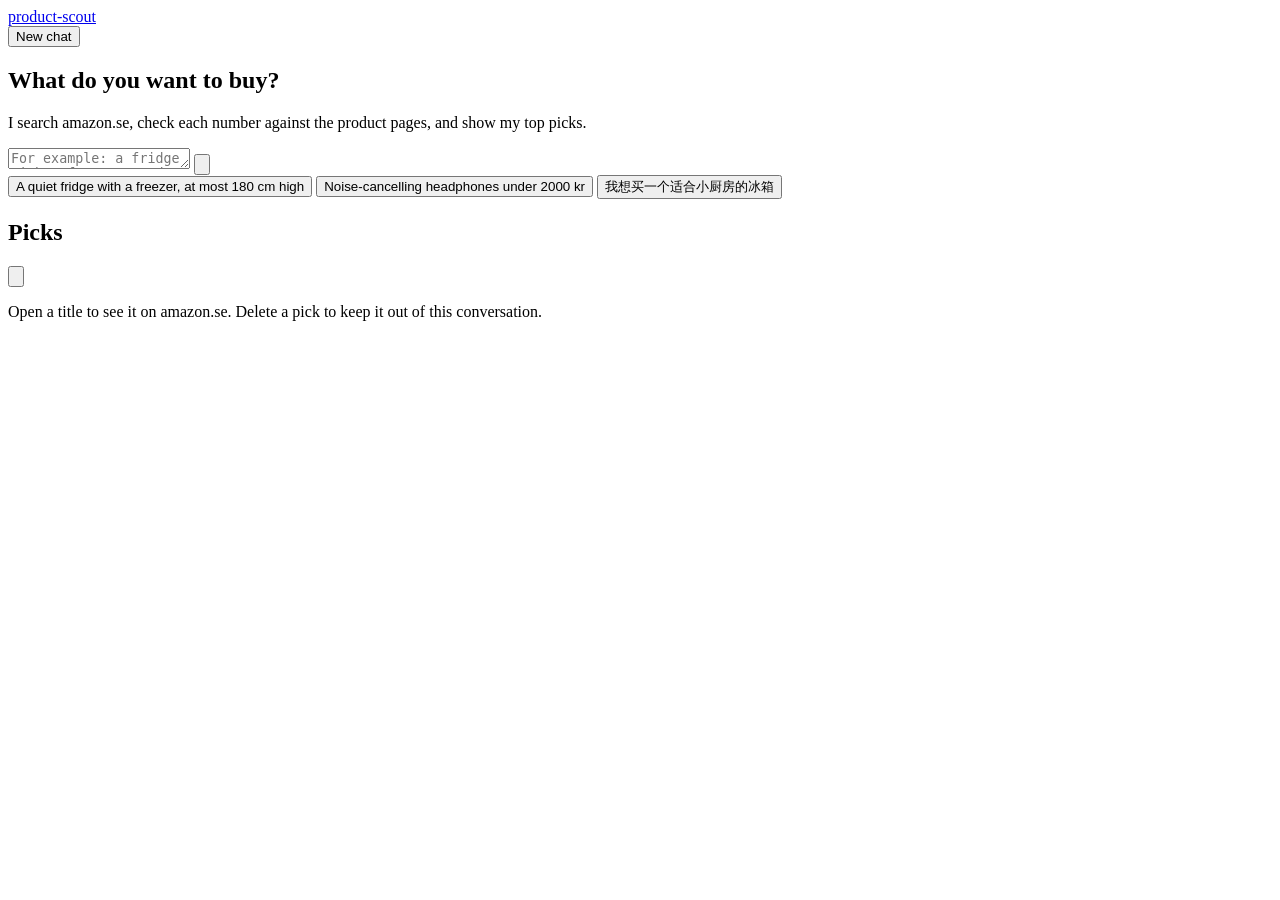
==== src/scout/web/static/index.html @ d7157e5a "Web chat page" ====
<!doctype html>
<html lang="en">
<head>
<meta charset="utf-8">
<meta name="viewport" content="width=device-width, initial-scale=1">
<title>product-scout</title>
<link rel="icon" href="data:image/svg+xml,%3Csvg xmlns='http://www.w3.org/2000/svg' viewBox='0 0 32 32'%3E%3Crect width='32' height='32' rx='8' fill='%232462a8'/%3E%3Ccircle cx='14' cy='14' r='6.5' fill='none' stroke='white' stroke-width='3'/%3E%3Cpath d='M19 19l6 6' stroke='white' stroke-width='3' stroke-linecap='round'/%3E%3C/svg%3E">
<link rel="preconnect" href="https://fonts.googleapis.com">
<link rel="preconnect" href="https://fonts.gstatic.com" crossorigin>
<link rel="stylesheet" href="https://fonts.googleapis.com/css2?family=Source+Sans+3:wght@400;600;700&family=JetBrains+Mono:wght@400;600&display=swap">
<link rel="stylesheet" href="/static/app.css">
</head>
<body class="empty">
<div class="app">
  <header class="top">
    <a class="brand" href="/" id="brand"><span class="mark" aria-hidden="true"></span>product-scout</a>
    <div class="top-actions">
      <button class="ghost" id="new-chat" type="button">New chat</button>
      <button class="ghost picks-toggle" id="picks-toggle" type="button" hidden>Picks <span class="count" id="picks-count">0</span></button>
    </div>
  </header>

  <main class="chat">
    <div class="log" id="log" aria-live="polite"></div>

    <section class="hero" id="hero">
      <h1>What do you want to buy?</h1>
      <p>I search amazon.se, check each number against the product pages, and show my top picks.</p>
    </section>

    <div class="dock">
      <div class="problem" id="problem" hidden>
        <div class="problem-text">
          <strong id="problem-detail">amazon.se needs you</strong>
          <span>Log in or solve the check in the product-scout Chrome window, then click Done. I never type passwords.</span>
          <a id="problem-url" href="#" target="_blank" rel="noopener">The page</a>
        </div>
        <div class="problem-actions">
          <button type="button" class="primary" id="problem-done">Done</button>
          <button type="button" class="ghost" id="problem-skip">Skip</button>
        </div>
      </div>

      <form class="composer" id="composer">
        <textarea id="input" rows="1" placeholder="For example: a fridge with a freezer, under 180 cm, up to 6000 kr" aria-label="Message"></textarea>
        <button type="submit" class="send" id="send" aria-label="Send">
          <svg viewBox="0 0 24 24" aria-hidden="true"><path d="M12 19V5M5 12l7-7 7 7"/></svg>
        </button>
      </form>

      <div class="examples" id="examples">
        <button type="button">A quiet fridge with a freezer, at most 180 cm high</button>
        <button type="button">Noise-cancelling headphones under 2000 kr</button>
        <button type="button">我想买一个适合小厨房的冰箱</button>
      </div>
    </div>
  </main>

  <aside class="panel" id="panel" aria-label="Picks">
    <div class="panel-head">
      <h2>Picks</h2>
      <button class="icon" id="panel-close" type="button" aria-label="Close the picks">
        <svg viewBox="0 0 24 24" aria-hidden="true"><path d="M6 6l12 12M18 6L6 18"/></svg>
      </button>
    </div>
    <p class="panel-hint">Open a title to see it on amazon.se. Delete a pick to keep it out of this conversation.</p>
    <ol class="cards" id="cards"></ol>
    <details class="removed" id="removed" hidden>
      <summary>Removed <span id="removed-count">0</span></summary>
      <ul id="removed-list"></ul>
      <p>To bring one back, ask in the chat.</p>
    </details>
  </aside>
</div>
<script src="/static/app.js"></script>
</body>
</html>
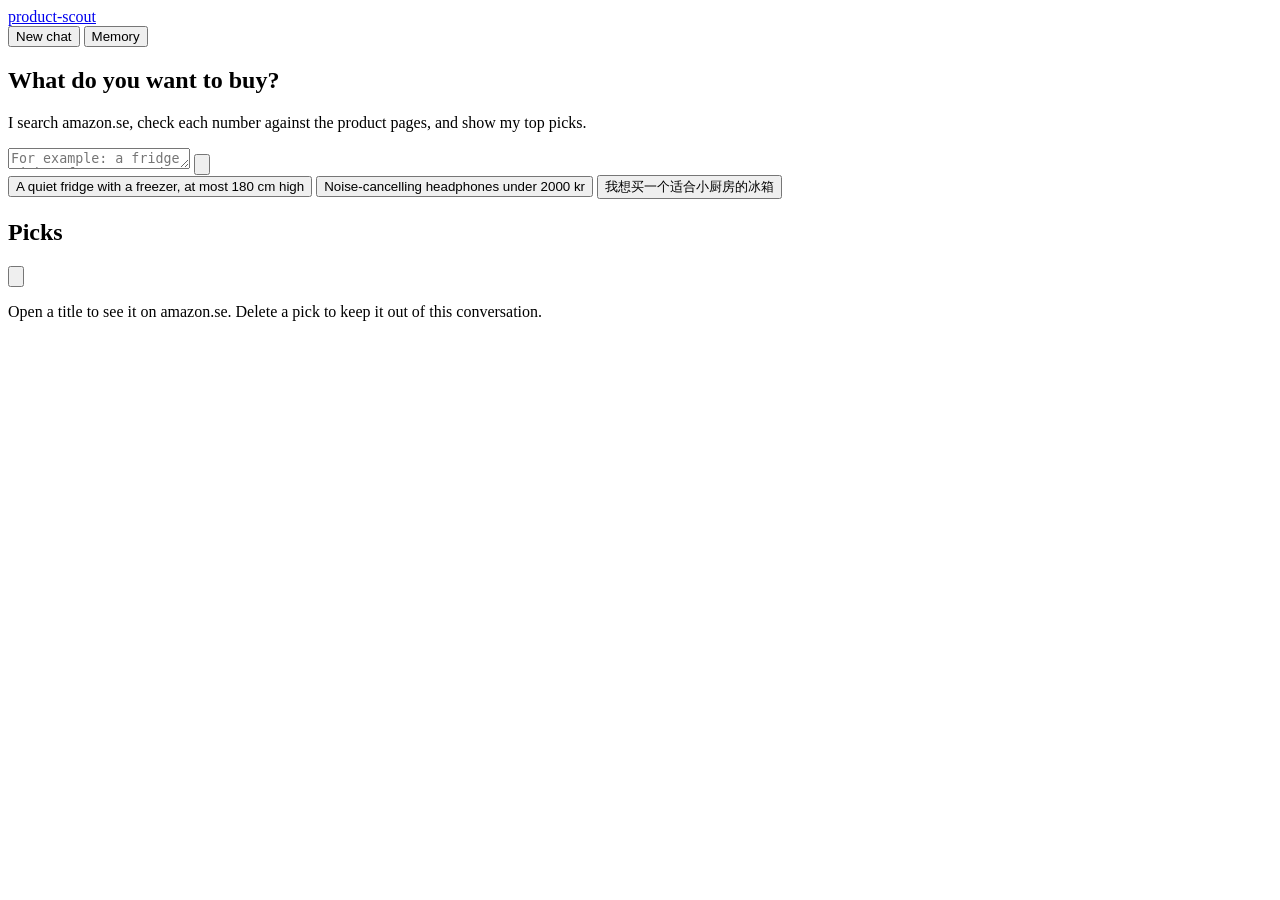
==== commit b73bc52b: "Shopper memory across conversations" ====
--- a/src/scout/web/static/index.html
+++ b/src/scout/web/static/index.html
@@ -16,6 +16,7 @@
     <a class="brand" href="/" id="brand"><span class="mark" aria-hidden="true"></span>product-scout</a>
     <div class="top-actions">
       <button class="ghost" id="new-chat" type="button">New chat</button>
+      <button class="ghost" id="memory-open" type="button">Memory</button>
       <button class="ghost picks-toggle" id="picks-toggle" type="button" hidden>Picks <span class="count" id="picks-count">0</span></button>
     </div>
   </header>
@@ -72,6 +73,16 @@
     </details>
   </aside>
 </div>
+<dialog class="memory" id="memory" aria-labelledby="memory-title">
+  <div class="panel-head">
+    <h2 id="memory-title">What I remember</h2>
+    <button class="icon" id="memory-close" type="button" aria-label="Close the memory">
+      <svg viewBox="0 0 24 24" aria-hidden="true"><path d="M6 6l12 12M18 6L6 18"/></svg>
+    </button>
+  </div>
+  <p class="panel-hint">I keep what you tell me that will still be true in a later chat, and the reasons when you remove a pick. Delete what is wrong.</p>
+  <ul class="memory-list" id="memory-list"></ul>
+</dialog>
 <script src="/static/app.js"></script>
 </body>
 </html>
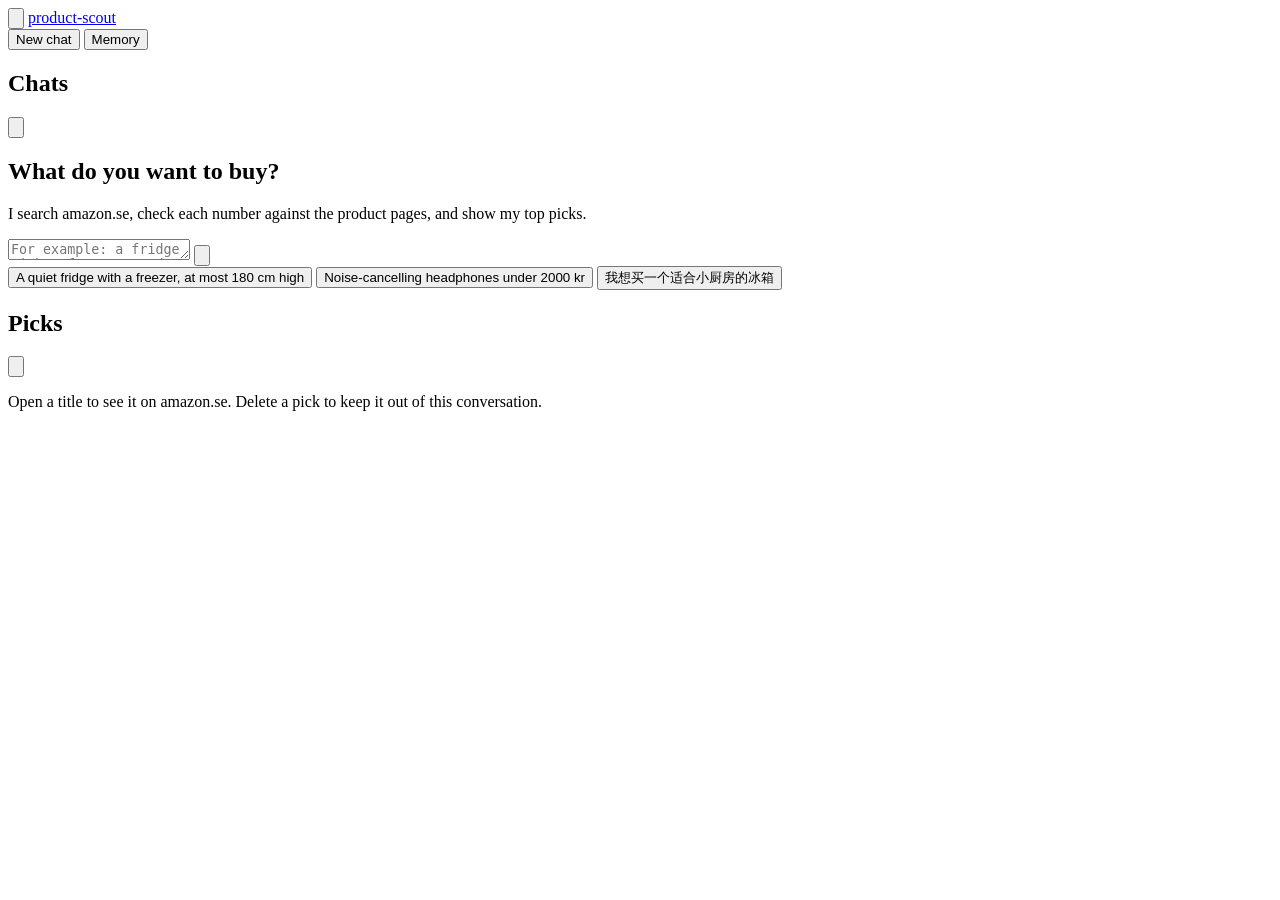
==== commit 11467739: "List of the chats on the web page" ====
--- a/src/scout/web/static/index.html
+++ b/src/scout/web/static/index.html
@@ -13,38 +13,53 @@
 <body class="empty">
 <div class="app">
   <header class="top">
-    <a class="brand" href="/" id="brand"><span class="mark" aria-hidden="true"></span>product-scout</a>
+    <div class="top-start">
+      <button class="icon" id="threads-toggle" type="button" aria-label="Chats" data-t-aria="chats" aria-controls="threads" aria-expanded="false">
+        <svg viewBox="0 0 24 24" aria-hidden="true"><path d="M4 6h16M4 12h16M4 18h16"/></svg>
+      </button>
+      <a class="brand" href="/" id="brand"><span class="mark" aria-hidden="true"></span>product-scout</a>
+    </div>
     <div class="top-actions">
-      <button class="ghost" id="new-chat" type="button">New chat</button>
-      <button class="ghost" id="memory-open" type="button">Memory</button>
-      <button class="ghost picks-toggle" id="picks-toggle" type="button" hidden>Picks <span class="count" id="picks-count">0</span></button>
+      <button class="ghost" id="new-chat" type="button" data-t="new_chat">New chat</button>
+      <button class="ghost" id="memory-open" type="button" data-t="memory">Memory</button>
+      <button class="ghost picks-toggle" id="picks-toggle" type="button" hidden><span data-t="picks">Picks</span> <span class="count" id="picks-count">0</span></button>
     </div>
   </header>
+
+  <nav class="threads" id="threads" aria-label="Chats" data-t-aria="chats">
+    <div class="panel-head">
+      <h2 data-t="chats">Chats</h2>
+      <button class="icon" id="threads-close" type="button" aria-label="Close the chats" data-t-aria="close_chats">
+        <svg viewBox="0 0 24 24" aria-hidden="true"><path d="M6 6l12 12M18 6L6 18"/></svg>
+      </button>
+    </div>
+    <ul class="thread-list" id="thread-list"></ul>
+  </nav>
 
   <main class="chat">
     <div class="log" id="log" aria-live="polite"></div>
 
     <section class="hero" id="hero">
-      <h1>What do you want to buy?</h1>
-      <p>I search amazon.se, check each number against the product pages, and show my top picks.</p>
+      <h1 data-t="hero_title">What do you want to buy?</h1>
+      <p data-t="hero_text">I search amazon.se, check each number against the product pages, and show my top picks.</p>
     </section>
 
     <div class="dock">
       <div class="problem" id="problem" hidden>
         <div class="problem-text">
-          <strong id="problem-detail">amazon.se needs you</strong>
-          <span>Log in or solve the check in the product-scout Chrome window, then click Done. I never type passwords.</span>
-          <a id="problem-url" href="#" target="_blank" rel="noopener">The page</a>
+          <strong id="problem-detail" data-t="problem_default">amazon.se needs you</strong>
+          <span data-t="problem_help">Log in or solve the check in the product-scout Chrome window, then click Done. I never type passwords.</span>
+          <a id="problem-url" href="#" target="_blank" rel="noopener" data-t="problem_page">The page</a>
         </div>
         <div class="problem-actions">
-          <button type="button" class="primary" id="problem-done">Done</button>
-          <button type="button" class="ghost" id="problem-skip">Skip</button>
+          <button type="button" class="primary" id="problem-done" data-t="done">Done</button>
+          <button type="button" class="ghost" id="problem-skip" data-t="skip">Skip</button>
         </div>
       </div>
 
       <form class="composer" id="composer">
-        <textarea id="input" rows="1" placeholder="For example: a fridge with a freezer, under 180 cm, up to 6000 kr" aria-label="Message"></textarea>
-        <button type="submit" class="send" id="send" aria-label="Send">
+        <textarea id="input" rows="1" placeholder="For example: a fridge with a freezer, under 180 cm, up to 6000 kr" aria-label="Message" data-t-aria="message"></textarea>
+        <button type="submit" class="send" id="send" aria-label="Send" data-t-aria="send">
           <svg viewBox="0 0 24 24" aria-hidden="true"><path d="M12 19V5M5 12l7-7 7 7"/></svg>
         </button>
       </form>
@@ -59,30 +74,31 @@
 
   <aside class="panel" id="panel" aria-label="Picks">
     <div class="panel-head">
-      <h2>Picks</h2>
-      <button class="icon" id="panel-close" type="button" aria-label="Close the picks">
+      <h2 data-t="picks">Picks</h2>
+      <button class="icon" id="panel-close" type="button" aria-label="Close the picks" data-t-aria="close_picks">
         <svg viewBox="0 0 24 24" aria-hidden="true"><path d="M6 6l12 12M18 6L6 18"/></svg>
       </button>
     </div>
-    <p class="panel-hint">Open a title to see it on amazon.se. Delete a pick to keep it out of this conversation.</p>
+    <p class="panel-hint" data-t="picks_hint">Open a title to see it on amazon.se. Delete a pick to keep it out of this conversation.</p>
     <ol class="cards" id="cards"></ol>
     <details class="removed" id="removed" hidden>
-      <summary>Removed <span id="removed-count">0</span></summary>
+      <summary><span data-t="removed">Removed</span> <span id="removed-count">0</span></summary>
       <ul id="removed-list"></ul>
-      <p>To bring one back, ask in the chat.</p>
+      <p data-t="bring_back">To bring one back, ask in the chat.</p>
     </details>
   </aside>
 </div>
 <dialog class="memory" id="memory" aria-labelledby="memory-title">
   <div class="panel-head">
-    <h2 id="memory-title">What I remember</h2>
-    <button class="icon" id="memory-close" type="button" aria-label="Close the memory">
+    <h2 id="memory-title" data-t="memory_title">What I remember</h2>
+    <button class="icon" id="memory-close" type="button" aria-label="Close the memory" data-t-aria="close_memory">
       <svg viewBox="0 0 24 24" aria-hidden="true"><path d="M6 6l12 12M18 6L6 18"/></svg>
     </button>
   </div>
-  <p class="panel-hint">I keep what you tell me that will still be true in a later chat, and the reasons when you remove a pick. Delete what is wrong.</p>
+  <p class="panel-hint" data-t="memory_hint">I keep what you tell me that will still be true in a later chat, and the reasons when you remove a pick. Delete what is wrong.</p>
   <ul class="memory-list" id="memory-list"></ul>
 </dialog>
+<script src="/static/lang.js"></script>
 <script src="/static/app.js"></script>
 </body>
 </html>
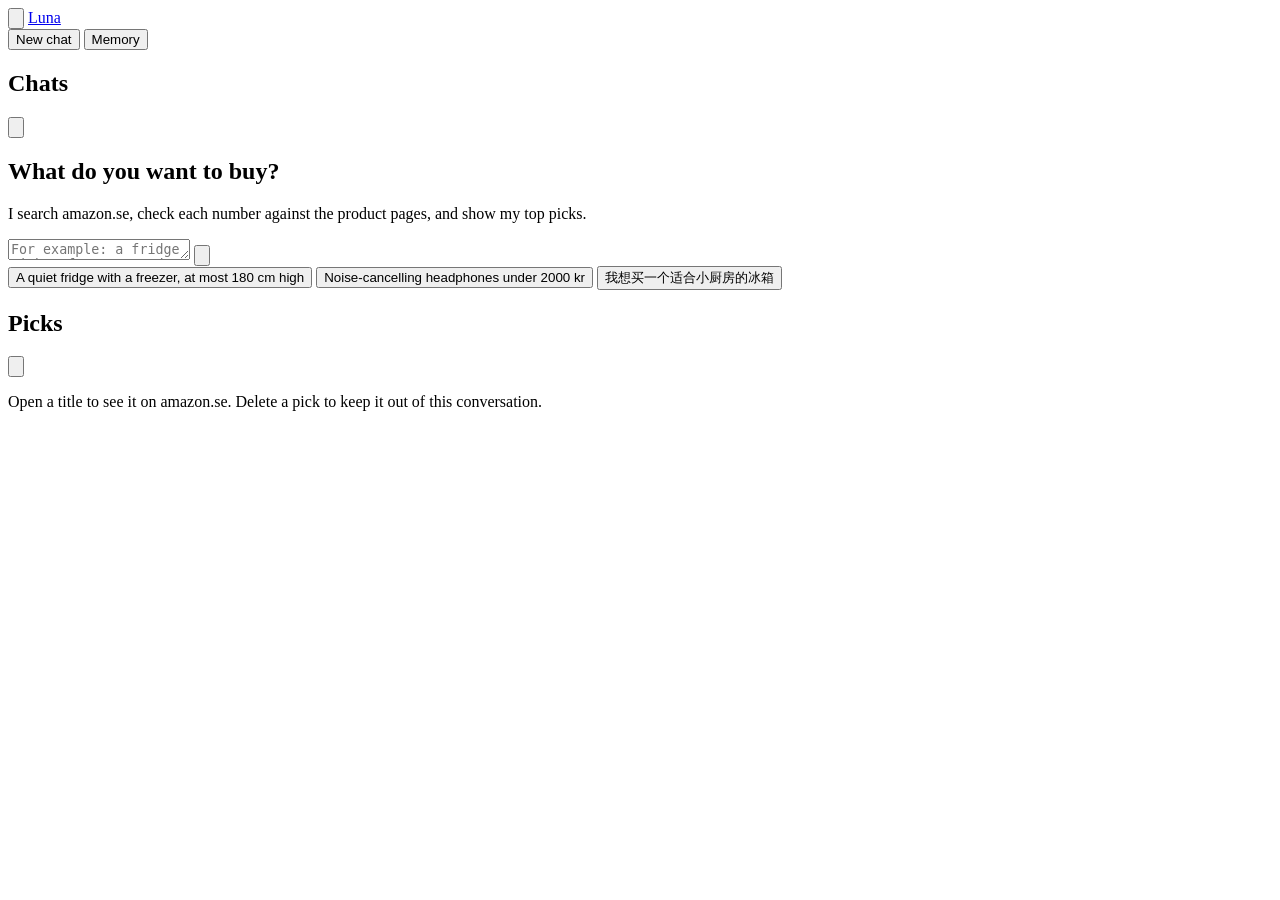
==== commit d7032b64: "Luna look: Nordic shop design" ====
--- a/src/scout/web/static/index.html
+++ b/src/scout/web/static/index.html
@@ -3,11 +3,11 @@
 <head>
 <meta charset="utf-8">
 <meta name="viewport" content="width=device-width, initial-scale=1">
-<title>product-scout</title>
-<link rel="icon" href="data:image/svg+xml,%3Csvg xmlns='http://www.w3.org/2000/svg' viewBox='0 0 32 32'%3E%3Crect width='32' height='32' rx='8' fill='%232462a8'/%3E%3Ccircle cx='14' cy='14' r='6.5' fill='none' stroke='white' stroke-width='3'/%3E%3Cpath d='M19 19l6 6' stroke='white' stroke-width='3' stroke-linecap='round'/%3E%3C/svg%3E">
+<title>Luna</title>
+<link rel="icon" href="data:image/svg+xml,%3Csvg xmlns='http://www.w3.org/2000/svg' viewBox='0 0 32 32'%3E%3Crect width='32' height='32' rx='8' fill='%23e9e7e1'/%3E%3Ccircle cx='16' cy='16' r='10' fill='%231f4a3c'/%3E%3Ccircle cx='22' cy='12' r='9' fill='%23e9e7e1'/%3E%3C/svg%3E">
 <link rel="preconnect" href="https://fonts.googleapis.com">
 <link rel="preconnect" href="https://fonts.gstatic.com" crossorigin>
-<link rel="stylesheet" href="https://fonts.googleapis.com/css2?family=Source+Sans+3:wght@400;600;700&family=JetBrains+Mono:wght@400;600&display=swap">
+<link rel="stylesheet" href="https://fonts.googleapis.com/css2?family=Archivo:wdth,wght@125,600;125,700&family=Familjen+Grotesk:ital,wght@0,400..700;1,400&display=swap">
 <link rel="stylesheet" href="/static/app.css">
 </head>
 <body class="empty">
@@ -17,7 +17,7 @@
       <button class="icon" id="threads-toggle" type="button" aria-label="Chats" data-t-aria="chats" aria-controls="threads" aria-expanded="false">
         <svg viewBox="0 0 24 24" aria-hidden="true"><path d="M4 6h16M4 12h16M4 18h16"/></svg>
       </button>
-      <a class="brand" href="/" id="brand"><span class="mark" aria-hidden="true"></span>product-scout</a>
+      <a class="brand" href="/" id="brand"><span class="mark" aria-hidden="true"></span>Luna</a>
     </div>
     <div class="top-actions">
       <button class="ghost" id="new-chat" type="button" data-t="new_chat">New chat</button>
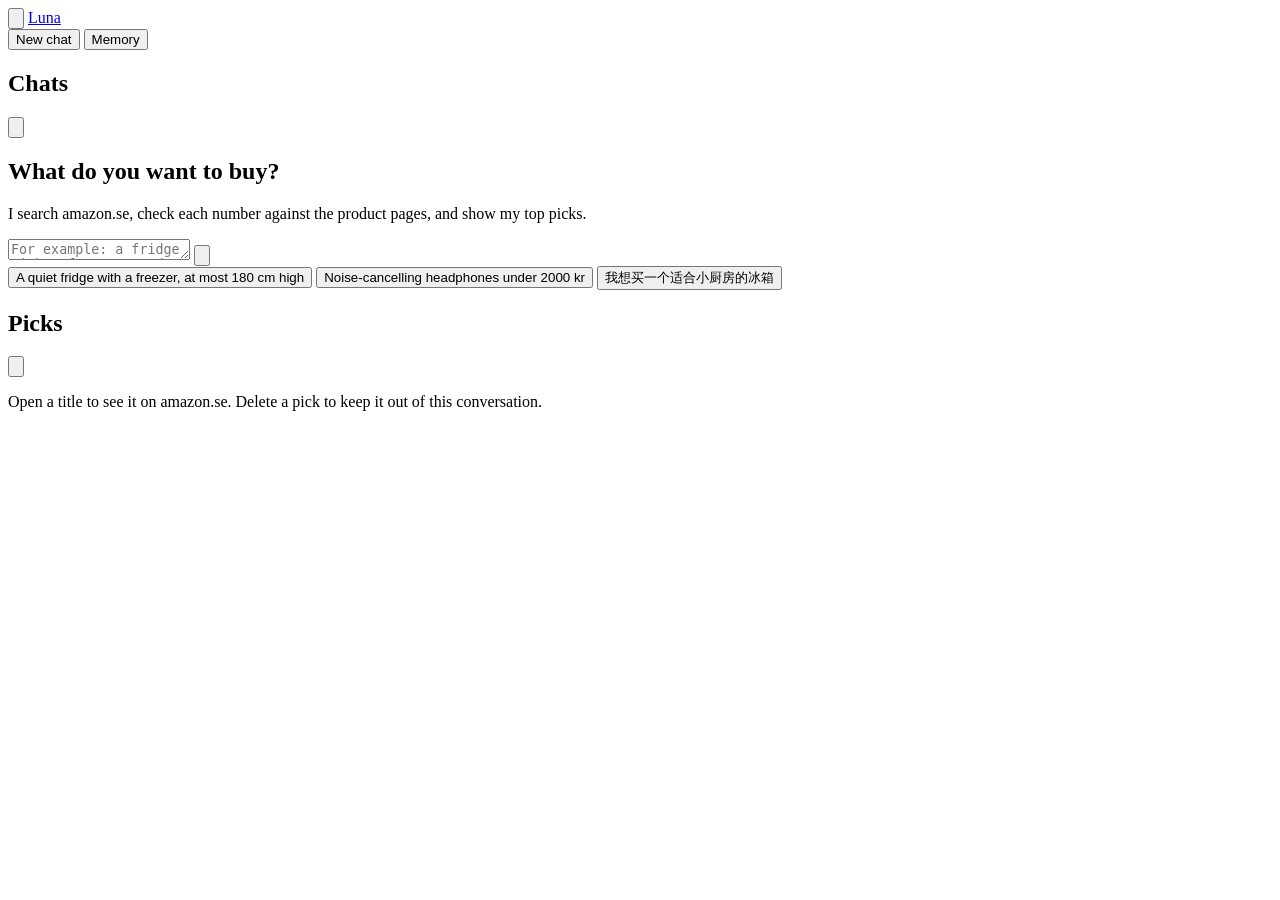
==== commit 5ffa817c: "Rename to product-research-agent-luna; README, architecture page, .env.example" ====
--- a/src/scout/web/static/index.html
+++ b/src/scout/web/static/index.html
@@ -4,10 +4,10 @@
 <meta charset="utf-8">
 <meta name="viewport" content="width=device-width, initial-scale=1">
 <title>Luna</title>
-<link rel="icon" href="data:image/svg+xml,%3Csvg xmlns='http://www.w3.org/2000/svg' viewBox='0 0 32 32'%3E%3Crect width='32' height='32' rx='8' fill='%23e9e7e1'/%3E%3Ccircle cx='16' cy='16' r='10' fill='%231f4a3c'/%3E%3Ccircle cx='22' cy='12' r='9' fill='%23e9e7e1'/%3E%3C/svg%3E">
+<link rel="icon" href="data:image/svg+xml,%3Csvg xmlns='http://www.w3.org/2000/svg' viewBox='0 0 32 32'%3E%3Crect width='32' height='32' rx='16' fill='%23efe4e1'/%3E%3Cpath d='M19 7a10 10 0 1 0 6 16A8 8 0 0 1 19 7z' fill='%232c1d1f'/%3E%3C/svg%3E">
 <link rel="preconnect" href="https://fonts.googleapis.com">
 <link rel="preconnect" href="https://fonts.gstatic.com" crossorigin>
-<link rel="stylesheet" href="https://fonts.googleapis.com/css2?family=Archivo:wdth,wght@125,600;125,700&family=Familjen+Grotesk:ital,wght@0,400..700;1,400&display=swap">
+<link rel="stylesheet" href="https://fonts.googleapis.com/css2?family=Cormorant+Garamond:ital,wght@0,400..700;1,400..700&family=Cormorant+SC:wght@500;600&family=Outfit:wght@400;500&family=Noto+Sans+SC:wght@400;500&family=Noto+Serif+SC:wght@400;500;600;700&display=swap">
 <link rel="stylesheet" href="/static/app.css">
 </head>
 <body class="empty">
@@ -48,7 +48,7 @@
       <div class="problem" id="problem" hidden>
         <div class="problem-text">
           <strong id="problem-detail" data-t="problem_default">amazon.se needs you</strong>
-          <span data-t="problem_help">Log in or solve the check in the product-scout Chrome window, then click Done. I never type passwords.</span>
+          <span data-t="problem_help">Log in or solve the check in the Luna Chrome window, then click Done. I never type passwords.</span>
           <a id="problem-url" href="#" target="_blank" rel="noopener" data-t="problem_page">The page</a>
         </div>
         <div class="problem-actions">
